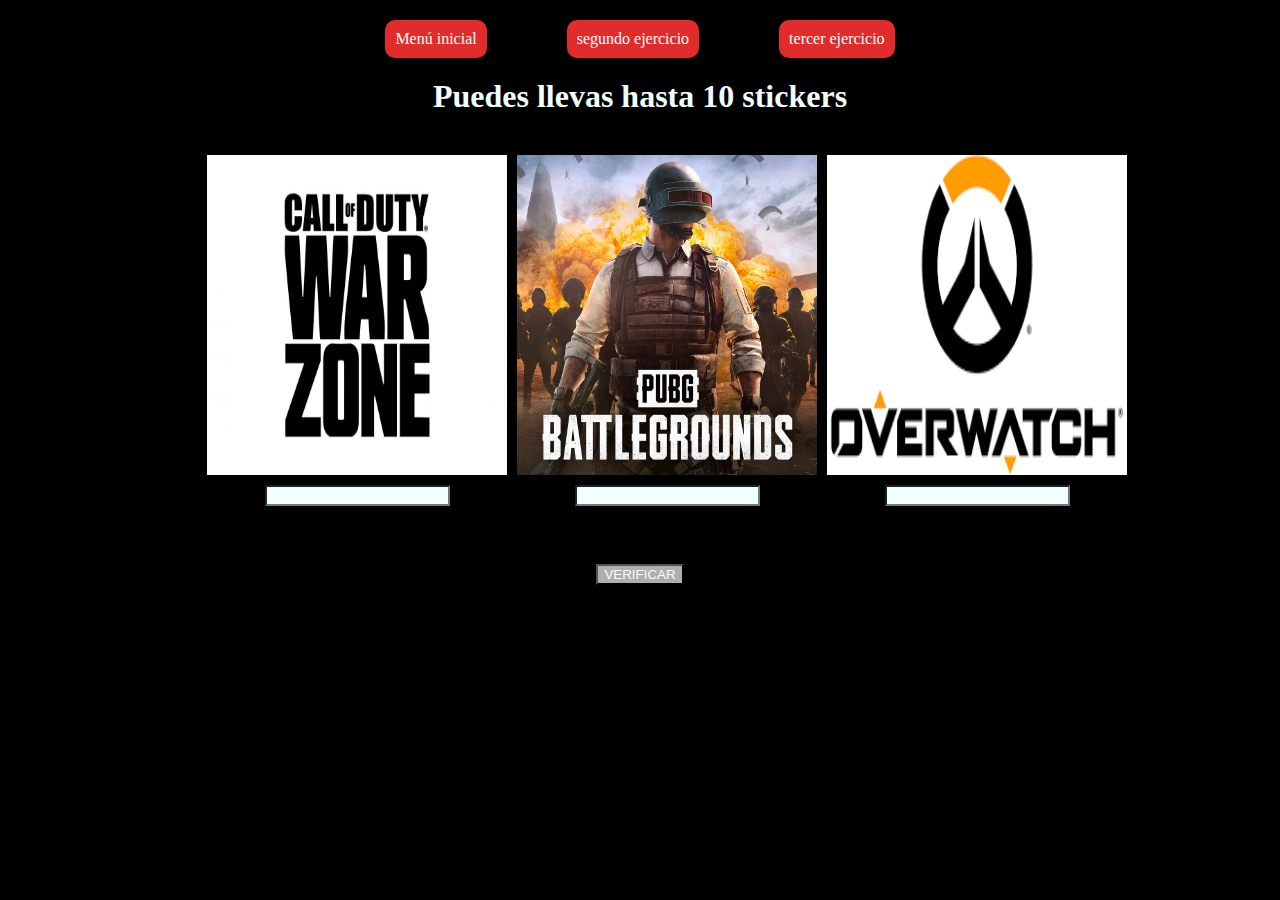
==== pagina2.html @ f03042e4 "subida de todos los archivos" ====
<!DOCTYPE html>
<html lang="en">
  <head>
    <meta charset="UTF-8" />
    <meta name="viewport" content="width=device-width, initial-scale=1.0" />
    <link rel="stylesheet" href="./assets/css/style.css" />
    <title>Segundo Ejercicio</title>
  </head>
  <body>
    <header>
      <nav id="navbar">
        <a href="./index.html">Menú inicial</a>
        <a href="./pagina2.html">segundo ejercicio</a>
        <a href="./pagina3.html">tercer ejercicio</a>
      </nav>
    </header>

    <main>
      <h1>Puedes llevas hasta 10 stickers</h1>
      <div id="seccion-stickers">git add
        <div class="sticker1">
          <img src="./assets/img/sticker1.jpg" alt="img-sticker1" />
          <input class="input1" type="number">
        </div>
        <div class="sticker2">
          <img src="./assets/img/sticker2.jpg" alt="img-sticker2" />
          <input class="input2" type="number">
        </div>
        <div  class="sticker3">
          <img src="./assets/img/sticker3.png" alt="img-sticker3" />
          <input class="input3" type="number">
        </div>
      </div>
      <p><span id="mensaje"></span></p>
      <button id="btn-pag2">VERIFICAR</button>
      
    </main>

    <script src="./assets/js/script2.js"></script>
  </body>
</html>
---- assets/css/style.css ----
* {
  margin: 0;
  background-color: black;
}
main h1{
  padding: 20px;
}
/*pagina principal*/
#navbar-index {
  display: flex;
  justify-content: center;
  align-items: center;
  min-height: 100vh;
  gap: 80px;
  list-style: none;
}
#navbar-index a {
  text-decoration: none;
  color: white;
  background-color: rgb(226, 43, 43);
  padding: 10px;
  border-radius: 10px;
  transition: background-color 0.1s ease;
}

#navbar-index a:hover {
  background-color: rgba(212, 44, 44, 0.2);
}

#navbar-index a:active {
  background-color: green;
}

/*primer ejercicio*/
#section-pag1 {
  margin: 30px;
  min-height: 100vh;
  display: flex;
  align-items: center;
  justify-content: center;
  flex-direction: column;
  gap: 20px;
}
#section-pag1 img {
  width: 50%;
}
#navbar {
  display: flex;
  justify-content: center;
  align-items: center;
  margin-top: 20px;
  gap: 80px;
  list-style: none;
}
#navbar a {
  text-decoration: none;
  color: white;
  background-color: rgb(226, 43, 43);
  padding: 10px;
  border-radius: 10px;
  transition: background-color 0.1s ease;
}

#navbar a:hover {
  background-color: rgba(212, 44, 44, 0.2);
}

#navbar a:active {
  background-color: green;
}


/*segundo ejercicio*/
#seccion-stickers{
  display:flex;
  gap: 10px;
}
#seccion-stickers input{
  width: min-content;
  background-color: azure;
  color: black;
}


.sticker1,.sticker2, .sticker3{
  display: flex;
  flex-direction: column;
  align-items: center;
  gap: 10px;
}
.sticker1 img, .sticker2 img, .sticker3 img{
width: 300px;
height: 320px;
}
#mensaje{
  border-radius: 10px;
  padding: 15px;
}
#btn-pag2{
background-color:rgb(176, 173, 173);
color:azure;
cursor: pointer;

}

#btn-pag2:hover{
opacity: 0.9;
}

/*tercer ejercicio*/
main h1{
    color: azure;
}
main{

    display: flex;
    flex-direction: column;
    justify-content: center;
    align-items: center;
    gap: 20px;
}
#btn-pag3{
    background-color:rgb(176, 173, 173);
    color:azure;
   cursor: pointer;
  
}

#btn-pag3:hover{
    opacity: 0.9;

}
.select{
    background-color: azure;
    border-radius: 10%;
    cursor: pointer;
    

}
.select option{
    background-color: azure;
}
#span{
    color: azure;
    size: 20px;
}
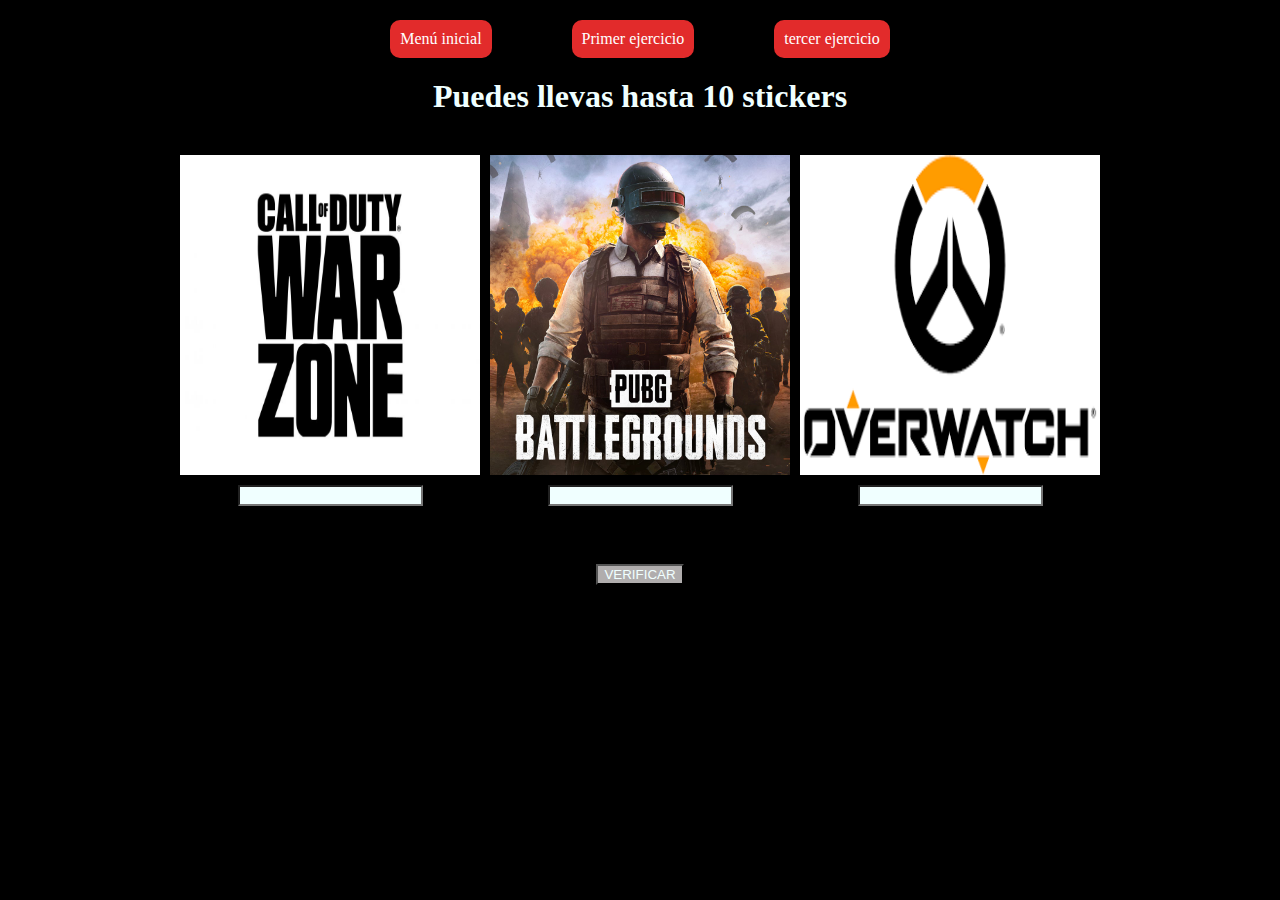
==== commit 6042ebde: "reparacion links navbar pag2 pag3" ====
--- a/pagina2.html
+++ b/pagina2.html
@@ -10,14 +10,14 @@
     <header>
       <nav id="navbar">
         <a href="./index.html">Menú inicial</a>
-        <a href="./pagina2.html">segundo ejercicio</a>
+        <a href="./pagina1.html">Primer ejercicio</a>
         <a href="./pagina3.html">tercer ejercicio</a>
       </nav>
     </header>
 
     <main>
       <h1>Puedes llevas hasta 10 stickers</h1>
-      <div id="seccion-stickers">git add
+      <div id="seccion-stickers">
         <div class="sticker1">
           <img src="./assets/img/sticker1.jpg" alt="img-sticker1" />
           <input class="input1" type="number">
